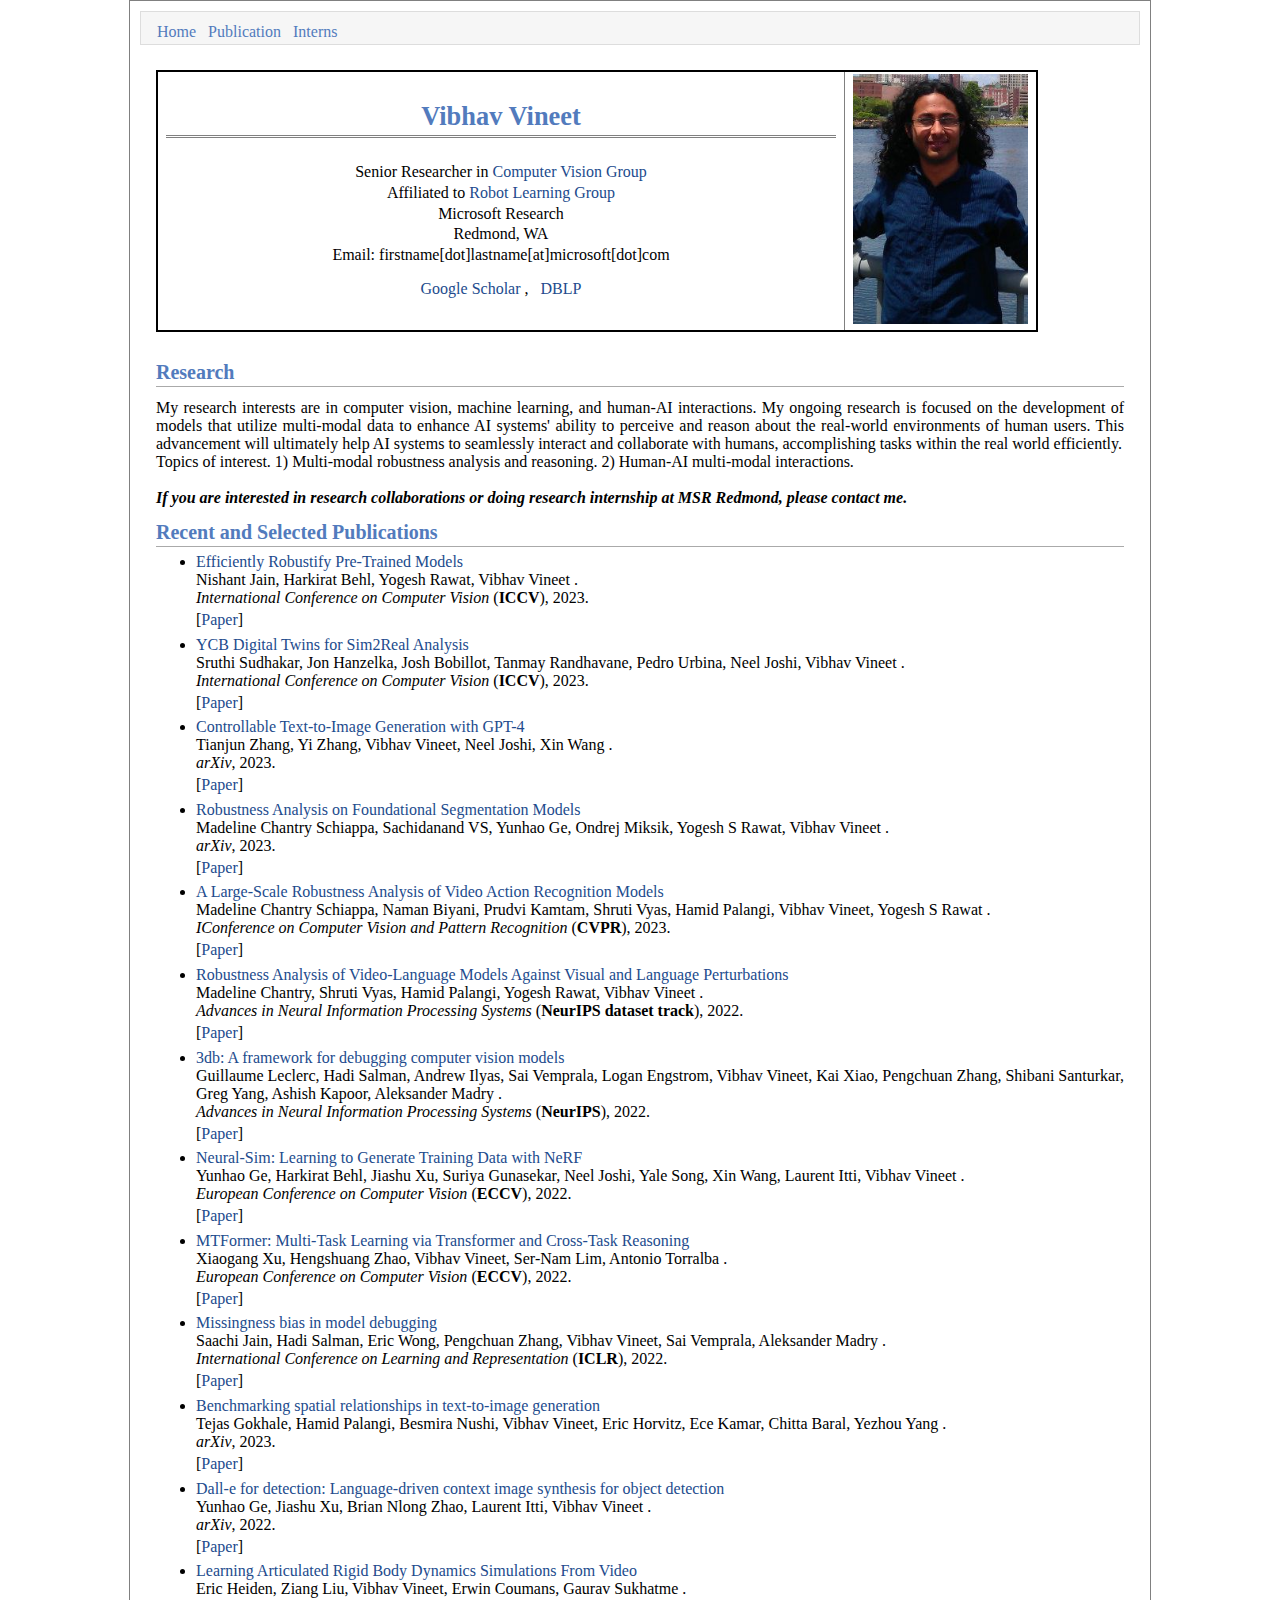
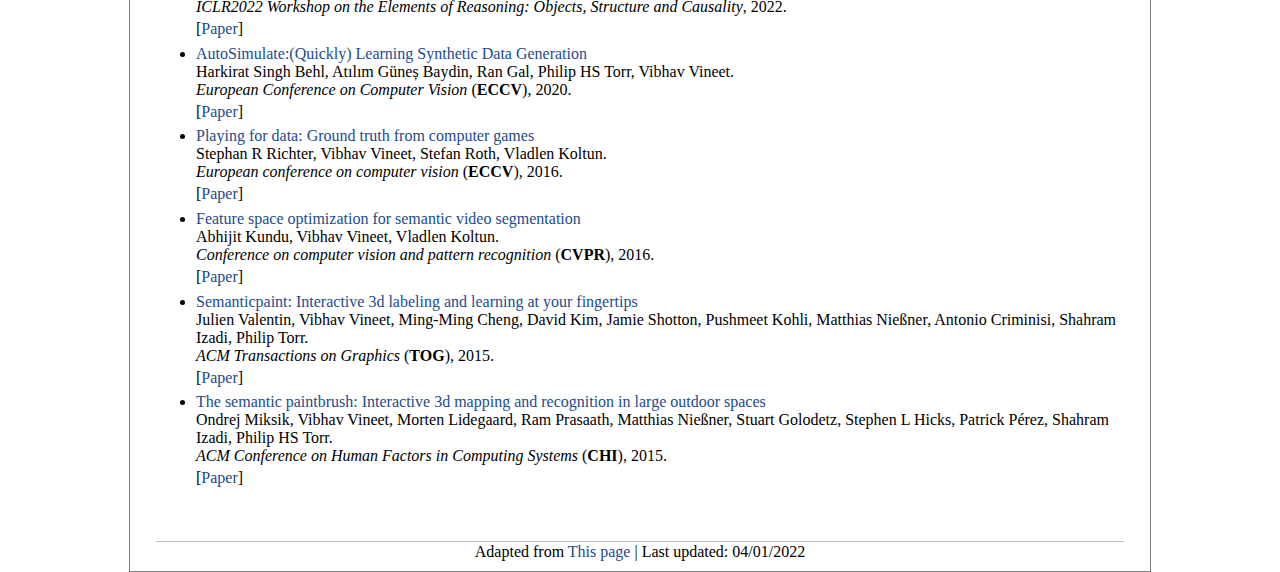
==== index.html @ 52a44082 "Update index.html" ====
<!DOCTYPE html PUBLIC "-//W3C//DTD XHTML 1.1//EN" "http://www.w3.org/TR/xhtml11/DTD/xhtml11.dtd">
<html xmlns="http://www.w3.org/1999/xhtml" xml:lang="en">

<head>
<link rel="shortcut icon" href="myIcon.ico">
<meta http-equiv="Content-Type" content="text/html;charset=utf-8" />

<meta name="keywords" content="Vibhav Vineet"> 
<meta name="google-site-verification" content="yy_3iiS_X6pJdegdwitJMrH0LRLHXwpjrV9RKLXxKjg" />
<link rel="stylesheet" href="jemdoc.css" type="text/css">
<title>Vibhav Vineet</title>


<script>
  (function(i,s,o,g,r,a,m){i['GoogleAnalyticsObject']=r;i[r]=i[r]||function(){
  (i[r].q=i[r].q||[]).push(arguments)},i[r].l=1*new Date();a=s.createElement(o),
  m=s.getElementsByTagName(o)[0];a.async=1;a.src=g;m.parentNode.insertBefore(a,m)
  })(window,document,'script','https://www.google-analytics.com/analytics.js','ga');
  ga('create', 'UA-87320911-1', 'auto');
  ga('send', 'pageview');
</script>
</head>

<body>

<nav class="navbar navbar-dark navbar-expand-lg fixed-top">
    <div id="layout-menu">
        <a href="#index">Home</a>
        <a href="publication.html">Publication</a>
        <a href="interns.html">Interns</a>
    </div>
</nav>

<div id="layout-content" style="margin-top:25px">
<table>
    <tbody>
        <tr>
            <td width="670">
                <div id="toptitle">
                <h1>Vibhav Vineet</h1>
        </div>
        <p>
          Senior Researcher in <a href="https://www.microsoft.com/en-us/research/group/vision/"> Computer Vision Group </a> </br> 
          Affiliated to <a href="https://www.microsoft.com/en-us/research/group/robot-learning-group/"> Robot Learning Group </a> </br>
          Microsoft Research</br>
          Redmond, WA</br>
          Email: firstname[dot]lastname[at]microsoft[dot]com</br>
        
        </p>
        <p>
          <a href="http://scholar.google.com/citations?user=E_UlAVQAAAAJ&hl=en">Google Scholar </a> , &nbsp
          <a href="http://dblp.uni-trier.de/pers/hd/v/Vineet:Vibhav"> DBLP </a>
        </p>
      </td>
      <td><img src="images/vibhav.png" border="0" height="250"></br></td>
    <tr>
  </tbody>
</table>

<h2>Research</h2>
<p>
  <div style="text-align:justify">My research interests are in computer vision, machine learning, and human-AI interactions. My ongoing research is focused on the development of models that utilize multi-modal data to enhance AI systems' ability to perceive and reason about the real-world environments of human users. This advancement will ultimately help AI systems to seamlessly interact and collaborate with humans, accomplishing tasks within the real world efficiently. <br>
	  Topics of interest. 1) Multi-modal robustness analysis and reasoning. 2) Human-AI multi-modal interactions.

<br> <br>

<em> <strong>If you are interested in research collaborations or doing research internship at MSR Redmond, please contact me. </strong> </em>

  </div>
</p>



<div id="Recent and Selected Publications">
<h2>Recent and Selected Publications </h2>


<ul>

  <li>
    <a href="">Efficiently Robustify Pre-Trained Models</a><br>
    Nishant Jain, Harkirat Behl, Yogesh Rawat, Vibhav Vineet  </b>.<br>
    <em>International Conference on Computer Vision</em> (<b>ICCV</b>), 2023.</br>
    <p style="margin-top:3px">
      [<a href="">Paper</a>]
    </p>
  </li>


  <li>
    <a href="">YCB Digital Twins for Sim2Real Analysis</a><br>
    Sruthi Sudhakar, Jon Hanzelka, Josh Bobillot, Tanmay Randhavane, Pedro Urbina, Neel Joshi, Vibhav Vineet  </b>.<br>
    <em>International Conference on Computer Vision</em> (<b>ICCV</b>), 2023.</br>
    <p style="margin-top:3px">
      [<a href="">Paper</a>]
    </p>
  </li>

  <li>
    <a href="">Controllable Text-to-Image Generation with GPT-4</a><br>
    Tianjun Zhang, Yi Zhang, Vibhav Vineet, Neel Joshi, Xin Wang </b>.<br>
    <em>arXiv</em>, 2023.</br>
    <p style="margin-top:3px">
      [<a href="">Paper</a>]
    </p>
  </li>

  <li>
    <a href="">Robustness Analysis on Foundational Segmentation Models</a><br>
    Madeline Chantry Schiappa, Sachidanand VS, Yunhao Ge, Ondrej Miksik, Yogesh S Rawat, Vibhav Vineet </b>.<br>
    <em>arXiv</em>, 2023.</br>
    <p style="margin-top:3px">
      [<a href="">Paper</a>]
    </p>
  </li>

  <li>
    <a href="">A Large-Scale Robustness Analysis of Video Action Recognition Models</a><br>
    Madeline Chantry Schiappa,  Naman Biyani, Prudvi Kamtam, Shruti Vyas,  Hamid Palangi, Vibhav Vineet, Yogesh S Rawat </b>.<br>
    <em>IConference on Computer Vision and Pattern Recognition</em> (<b>CVPR</b>), 2023.</br>
    <p style="margin-top:3px">
      [<a href="">Paper</a>]
    </p>
  </li>

  <li>
    <a href="">Robustness Analysis of Video-Language Models Against Visual and Language Perturbations</a><br>
    Madeline Chantry, Shruti Vyas, Hamid Palangi, Yogesh Rawat, Vibhav Vineet </b>.<br>
    <em>Advances in Neural Information Processing Systems</em> (<b>NeurIPS dataset track</b>), 2022.</br>
    <p style="margin-top:3px">
      [<a href="">Paper</a>]
    </p>
  </li>

  <li>
    <a href="">3db: A framework for debugging computer vision models</a><br>
    Guillaume Leclerc, Hadi Salman, Andrew Ilyas, Sai Vemprala, Logan Engstrom, Vibhav Vineet, Kai Xiao, Pengchuan Zhang, Shibani Santurkar, Greg Yang, Ashish Kapoor, Aleksander Madry </b>.<br>
    <em>Advances in Neural Information Processing Systems</em> (<b>NeurIPS</b>), 2022.</br>
    <p style="margin-top:3px">
      [<a href="">Paper</a>]
    </p>
  </li>


  <li>
    <a href="">Neural-Sim: Learning to Generate Training Data with NeRF</a><br>
    Yunhao Ge, Harkirat Behl, Jiashu Xu, Suriya Gunasekar, Neel Joshi, Yale Song, Xin Wang, Laurent Itti, Vibhav Vineet  </b>.<br>
    <em>European Conference on Computer Vision</em> (<b>ECCV</b>), 2022.</br>
    <p style="margin-top:3px">
      [<a href="">Paper</a>]
    </p>
  </li>     

  
  <li>
    <a href="">MTFormer: Multi-Task Learning via Transformer and Cross-Task Reasoning</a><br>
    Xiaogang Xu, Hengshuang Zhao, Vibhav Vineet, Ser-Nam Lim, Antonio Torralba </b>.<br>
    <em>European Conference on Computer Vision</em> (<b>ECCV</b>), 2022.</br>
    <p style="margin-top:3px">
      [<a href="">Paper</a>]
    </p>
  </li>     

  <li>
    <a href="">Missingness bias in model debugging</a><br>
    Saachi Jain, Hadi Salman, Eric Wong, Pengchuan Zhang, Vibhav Vineet, Sai Vemprala, Aleksander Madry </b>.<br>
    <em>International Conference on Learning and Representation</em> (<b>ICLR</b>), 2022.</br>
    <p style="margin-top:3px">
      [<a href="">Paper</a>]
    </p>
  </li>


  <li>
    <a href="">Benchmarking spatial relationships in text-to-image generation</a><br>
    Tejas Gokhale, Hamid Palangi, Besmira Nushi, Vibhav Vineet, Eric Horvitz, Ece Kamar, Chitta Baral, Yezhou Yang </b>.<br>
    <em>arXiv</em>, 2023.</br>
    <p style="margin-top:3px">
      [<a href="">Paper</a>]
    </p>
  </li>

  <li>
    <a href="">Dall-e for detection: Language-driven context image synthesis for object detection</a><br>
    Yunhao Ge, Jiashu Xu, Brian Nlong Zhao, Laurent Itti, Vibhav Vineet </b>.<br>
    <em>arXiv</em>, 2022.</br>
    <p style="margin-top:3px">
      [<a href="">Paper</a>]
    </p>
  </li>

  <li>
    <a href="">Learning Articulated Rigid Body Dynamics Simulations From Video</a><br>
    Eric Heiden, Ziang Liu, Vibhav Vineet, Erwin Coumans, Gaurav Sukhatme </b>.<br>
    <em>ICLR2022 Workshop on the Elements of Reasoning: Objects, Structure and Causality</em>, 2022.</br>
    <p style="margin-top:3px">
      [<a href="">Paper</a>]
    </p>
  </li>

  <li>
    <a href="">AutoSimulate:(Quickly) Learning Synthetic Data Generation</a><br>
    Harkirat Singh Behl, Atılım Güneș Baydin, Ran Gal, Philip HS Torr, Vibhav Vineet</b>.<br>
    <em>    European Conference on Computer Vision  </em> (<b>ECCV</b>), 2020.</br>
    <p style="margin-top:3px">
      [<a href="https://www.microsoft.com/en-us/research/uploads/prod/2020/08/autosimulate_eccv20.pdf">Paper</a>]
    </p>
  </li>

  <li>
    <a href="">Playing for data: Ground truth from computer games</a><br>
    Stephan R Richter, Vibhav Vineet, Stefan Roth, Vladlen Koltun</b>.<br>
    <em> European conference on computer vision </em> (<b>ECCV</b>), 2016.</br>
    <p style="margin-top:3px">
      [<a href="https://link.springer.com/chapter/10.1007/978-3-319-46475-6_7">Paper</a>]
    </p>
  </li>


  <li>
    <a href="">Feature space optimization for semantic video segmentation</a><br>
    Abhijit Kundu, Vibhav Vineet, Vladlen Koltun</b>.<br>
    <em> Conference on computer vision and pattern recognition </em> (<b>CVPR</b>), 2016.</br>
    <p style="margin-top:3px">
      [<a href="https://openaccess.thecvf.com/content_cvpr_2016/papers/Kundu_Feature_Space_Optimization_CVPR_2016_paper.pdf">Paper</a>]
    </p>
  </li>


  <li>
    <a href="">Semanticpaint: Interactive 3d labeling and learning at your fingertips</a><br>
    Julien Valentin, Vibhav Vineet, Ming-Ming Cheng, David Kim, Jamie Shotton, Pushmeet Kohli, Matthias Nießner, Antonio Criminisi, Shahram Izadi, Philip Torr</b>.<br>
    <em> ACM Transactions on Graphics </em> (<b>TOG</b>), 2015.</br>
    <p style="margin-top:3px">
      [<a href="https://www.microsoft.com/en-us/research/wp-content/uploads/2016/02/valentin2015semanticpaint.pdf">Paper</a>]
    </p>
  </li>


  <li>
    <a href="">The semantic paintbrush: Interactive 3d mapping and recognition in large outdoor spaces</a><br>
    Ondrej Miksik, Vibhav Vineet, Morten Lidegaard, Ram Prasaath, Matthias Nießner, Stuart Golodetz, Stephen L Hicks, Patrick Pérez, Shahram Izadi, Philip HS Torr</b>.<br>
    <em> ACM Conference on Human Factors in Computing Systems </em> (<b>CHI</b>), 2015.</br>
    <p style="margin-top:3px">
      [<a href="http://citeseerx.ist.psu.edu/viewdoc/download?doi=10.1.1.735.3569&rep=rep1&type=pdf">Paper</a>]
    </p>
  </li>




</ul>



</ul>
</div>


<div id="footer">
  <div id="footer-text"></div>
</div>

	<center>Adapted from  <a href="https://hszhao.github.io/"> This page </a> | Last updated: 04/01/2022</center>

</div>

<script>
  (function(i,s,o,g,r,a,m){i['GoogleAnalyticsObject']=r;i[r]=i[r]||function(){
  (i[r].q=i[r].q||[]).push(arguments)},i[r].l=1*new Date();a=s.createElement(o),
  m=s.getElementsByTagName(o)[0];a.async=1;a.src=g;m.parentNode.insertBefore(a,m)
  })(window,document,'script','http://www.google-analytics.com/analytics.js','ga');

  ga('create', 'UA-88615920-1', 'auto');
  ga('send', 'pageview');

</script>

</div>
</body>
</html>
---- jemdoc.css ----
/* Default css file for jemdoc. */

table#tlayout {
    border: none;
    border-collapse: separate;
    background: white;
    height:none;
}

body {
	background: white;
	font-family: Georgia, serif;
	padding-bottom: 18px;
	margin: auto;
	width:1000px;
	height:none;
	border:1px solid gray;
	padding:10px;
}

#layout-menu {
	background: #f6f6f6;
	border: 1px solid #dddddd;
	padding-top: 0.5em;
	padding-left: 8px;
	padding-right: 8px;
	font-size: 1.0em;
	width: auto;
	white-space: nowrap;
    text-align: left;
    vertical-align: top;
}

#layout-menu td {
	background: #f4f4f4;
    vertical-align: top;
}

#layout-content {
	padding-top: 0.0em;
	padding-left: 1.0em;
	padding-right: 1.0em;
    border: none;
    background: white;
    text-align: left;
    vertical-align: top;
}

#layout-menu a {
	line-height: 1.5em;
	margin-left: 0.5em;
}

tt {
    background: #ffffdd;
}

pre, tt {
	font-size: 90%;
	font-family: monaco, monospace;
}

a, a > tt {
	color: #224b8d;
	text-decoration: none;
}

a:hover {
	border-bottom: 1px gray dotted;
}

#layout-menu a.current:link, #layout-menu a.current:visited {
	color: #022b6d;
	border-bottom: 1px gray solid;
}
#layout-menu a:link, #layout-menu a:visited, #layout-menu a:hover {
	color: #527bbd;
	text-decoration: none;
}
#layout-menu a:hover {
	text-decoration: none;
}

div.menu-category {
	border-bottom: 1px solid gray;
	margin-top: 0.8em;
	padding-top: 0.2em;
	padding-bottom: 0.1em;
	font-weight: bold;
}

div.menu-item {
	padding-left: 16px;
	text-indent: -16px;
}

div#toptitle {
	padding-bottom: 0.2em;
	margin-bottom: 1.5em;
	border-bottom: 3px double gray;
}

/* Reduce space if we begin the page with a title. */
div#toptitle + h2, div#toptitle + h3 {
	margin-top: -0.7em;
}

div#subtitle {
	margin-top: 0.0em;
	margin-bottom: 0.0em;
	padding-top: 0em;
	padding-bottom: 0.1em;
}

em {
	font-style: italic;
}

strong {
	font-weight: bold;
}


h1, h2, h3 {
	color: #527bbd;
	margin-top: 0.7em;
	margin-bottom: 0.3em;
	padding-bottom: 0.2em;
	line-height: 1.0;
	padding-top: 0.5em;
	border-bottom: 1px solid #aaaaaa;
}

h1 {
	font-size: 165%;
}

h2 {
	padding-top: 0.8em;
	font-size: 125%;
}

h2 + h3 {
    padding-top: 0.2em;
}

h3 {
	font-size: 110%;
	border-bottom: none;
}

p {
	margin-top: 0.0em;
	margin-bottom: 0.8em;
	padding: 0;
	line-height: 1.3;
}

pre {
	padding: 0;
	margin: 0;
}

div#footer {
	font-size: small;
	border-top: 1px solid #c0c0c0;
	padding-top: 0.1em;
	margin-top: 4.0em;
	color: #c0c0c0;
}

div#footer a {
	color: #80a0b0;
}

div#footer-text {
	float: left;
	padding-bottom: 8px;
}

ul, ol, dl {
	margin-top: 0.2em;
	padding-top: 0;
	margin-bottom: 0.8em;
}

dt {
	margin-top: 0.5em;
	margin-bottom: 0;
}

dl {
	margin-left: 20px;
}

dd {
	color: #222222;
}

dd > *:first-child {
	margin-top: 0;
}

ul {
	list-style-position: outside;
	list-style-type: disc;
	list-style-color: blue;
}

p + ul, p + ol {
	margin-top: -0.5em;
}

li ul, li ol {
	margin-top: -0.3em;
}

ol {
	list-style-position: outside;
	list-style-type: decimal;
}

li p, dd p {
	margin-bottom: 0.3em;
}

ol ol {
	list-style-type: lower-alpha;
}

ol ol ol {
	list-style-type: lower-roman;
}

p + div.codeblock {
	margin-top: -0.6em;
}

div.codeblock, div.infoblock {
	margin-right: 0%;
	margin-top: 1.2em;
	margin-bottom: 1.3em;
}

div.blocktitle {
	font-weight: bold;
	color: #cd7b62;
	margin-top: 1.2em;
	margin-bottom: 0.1em;
}

div.blockcontent {
	border: 1px solid silver;
	padding: 0.3em 0.5em;
}

div.infoblock > div.blockcontent {
	background: #ffffee;
}

div.blockcontent p + ul, div.blockcontent p + ol {
	margin-top: 0.4em;
}

div.infoblock p {
	margin-bottom: 0em;
}

div.infoblock li p, div.infoblock dd p {
	margin-bottom: 0.5em;
}

div.infoblock p + p {
	margin-top: 0.8em;
}

div.codeblock > div.blockcontent {
	background: #f6f6f6;
}

span.pycommand {
	color: #000070;
}

span.statement {
	color: #008800;
}
span.builtin {
	color: #000088;
}
span.special {
	color: #990000;
}
span.operator {
	color: #880000;
}
span.error {
	color: #aa0000;
}
span.comment, span.comment > *, span.string, span.string > * {
	color: #606060;
}

@media print {
	#layout-menu { display: none; }
}

#fwtitle {
	margin: 2px;
}

#fwtitle #toptitle {
	padding-left: 0.5em;
	margin-bottom: 0.5em;
}

#layout-content h1:first-child, #layout-content h2:first-child, #layout-content h3:first-child {
	margin-top: -0.7em;
}

div#toptitle h1, #layout-content div#toptitle h1 {
	margin-bottom: 0.0em;
	padding-bottom: 0.1em;
	padding-top: 0;
	margin-top: 0.5em;
	border-bottom: none;
}

img.eq {
	padding: 0;
	padding-left: 0.1em;
	padding-right: 0.1em;
	margin: 0;
}

img.eqwl {
	padding-left: 2em;
	padding-top: 0.6em;
	padding-bottom: 0.2em;
	margin: 0;
}

table {
    border: 2px solid black;
    border-collapse: collapse;
}

td {
    padding: 2px;
    padding-left: 0.5em;
    padding-right: 0.5em;
    text-align: center;
    border: 1px solid gray;
}

table + table {
    margin-top: 1em;
}

tr.heading {
    font-weight: bold;
    border-bottom: 2px solid black;
}

img {
    border: none;
}

table.imgtable, table.imgtable td {
    border: none;
    text-align: left;
}
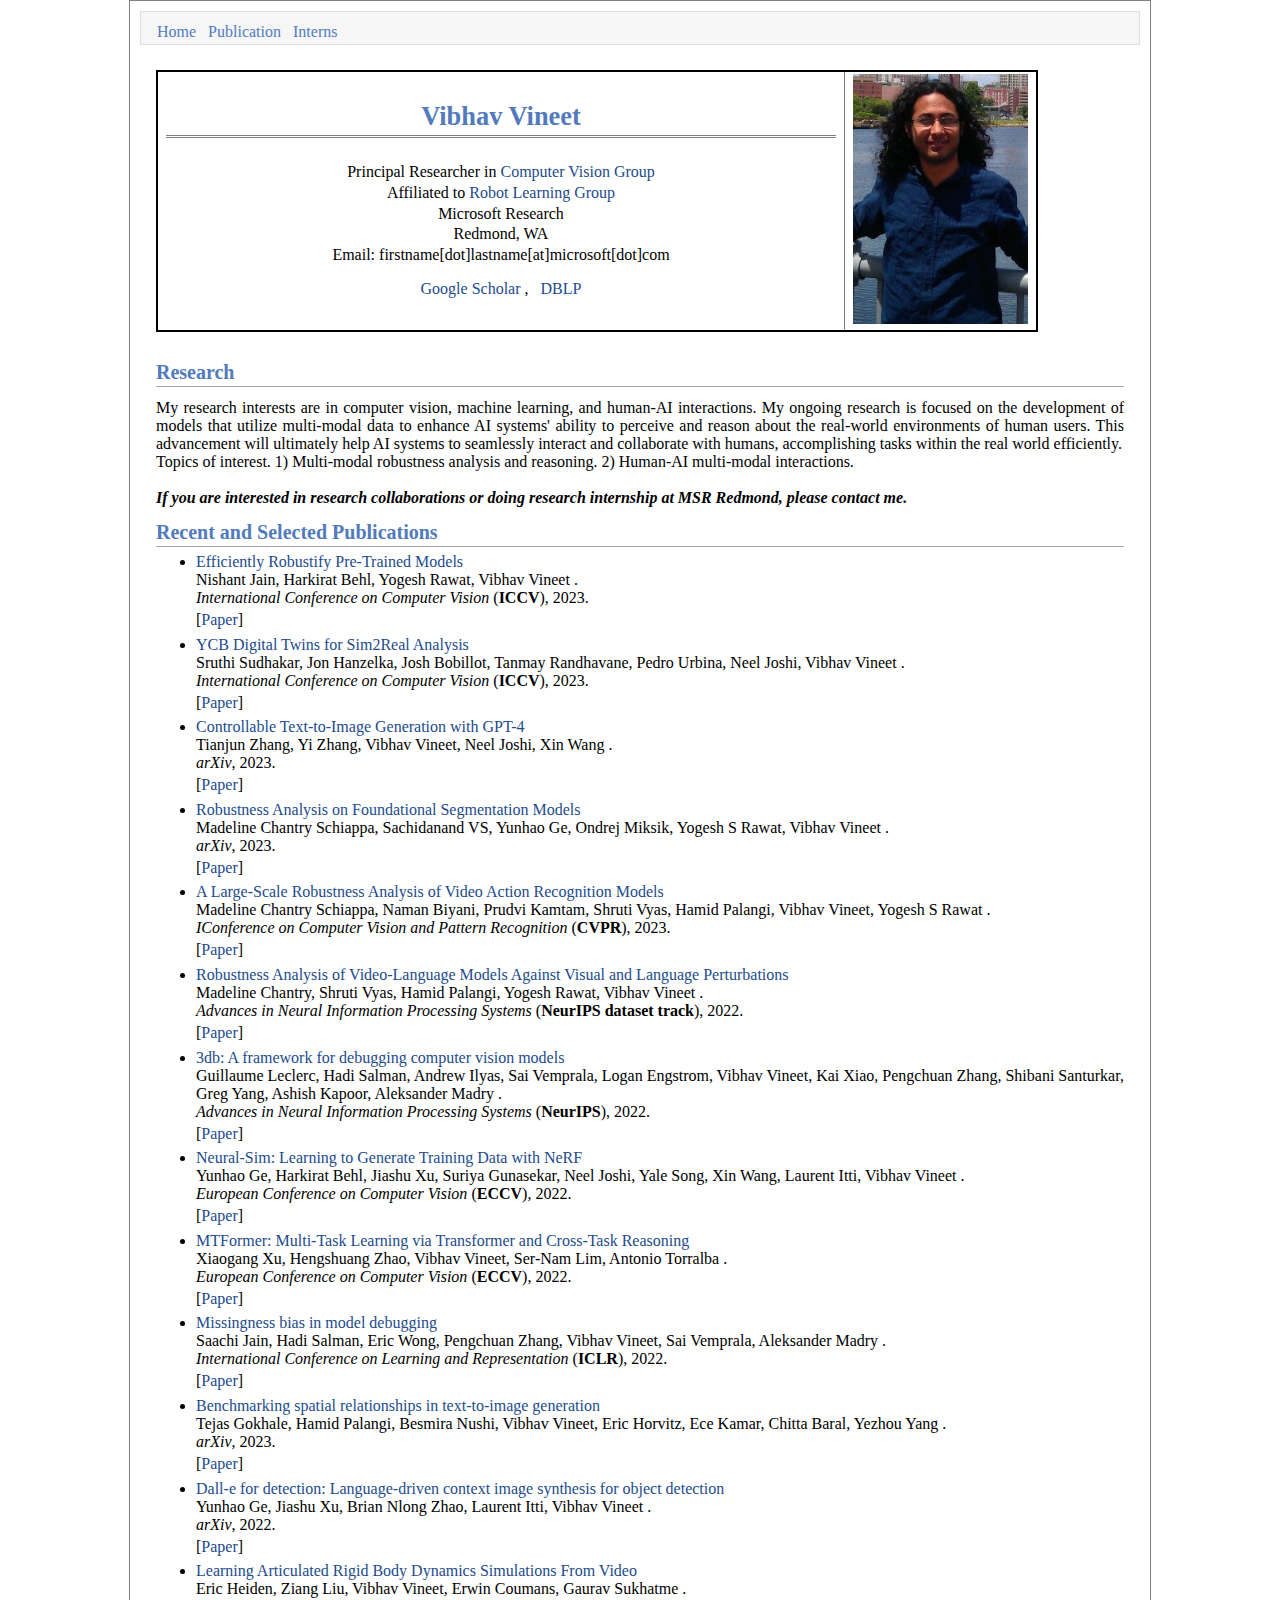
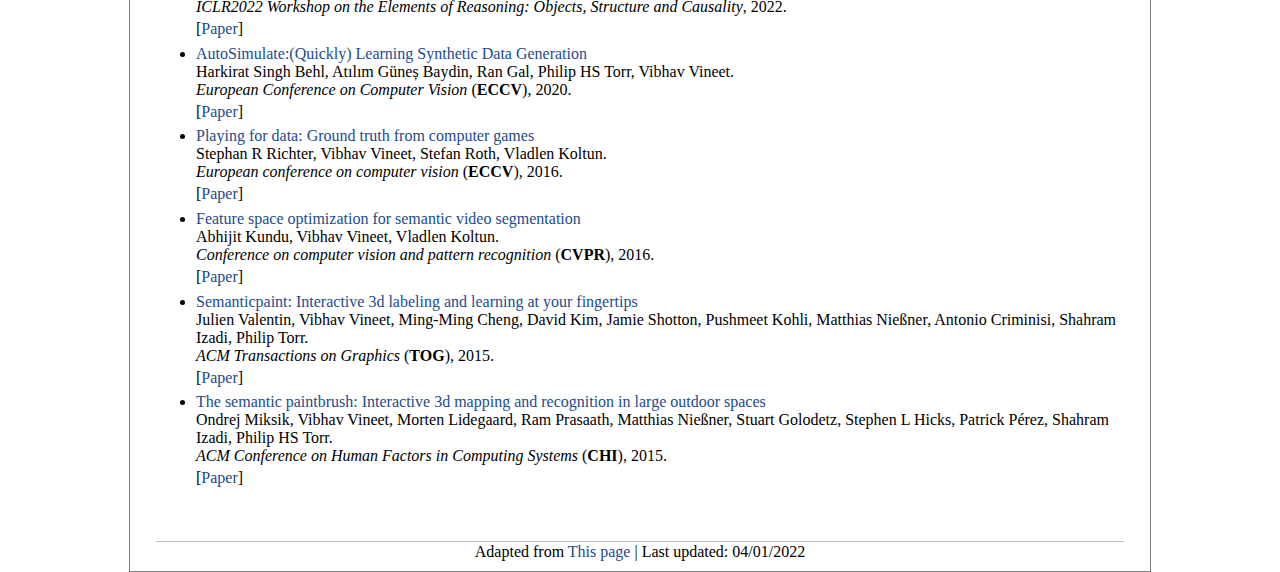
==== commit 669d63fb: "Update index.html" ====
--- a/index.html
+++ b/index.html
@@ -41,7 +41,7 @@
                 <h1>Vibhav Vineet</h1>
         </div>
         <p>
-          Senior Researcher in <a href="https://www.microsoft.com/en-us/research/group/vision/"> Computer Vision Group </a> </br> 
+          Principal Researcher in <a href="https://www.microsoft.com/en-us/research/group/vision/"> Computer Vision Group </a> </br> 
           Affiliated to <a href="https://www.microsoft.com/en-us/research/group/robot-learning-group/"> Robot Learning Group </a> </br>
           Microsoft Research</br>
           Redmond, WA</br>
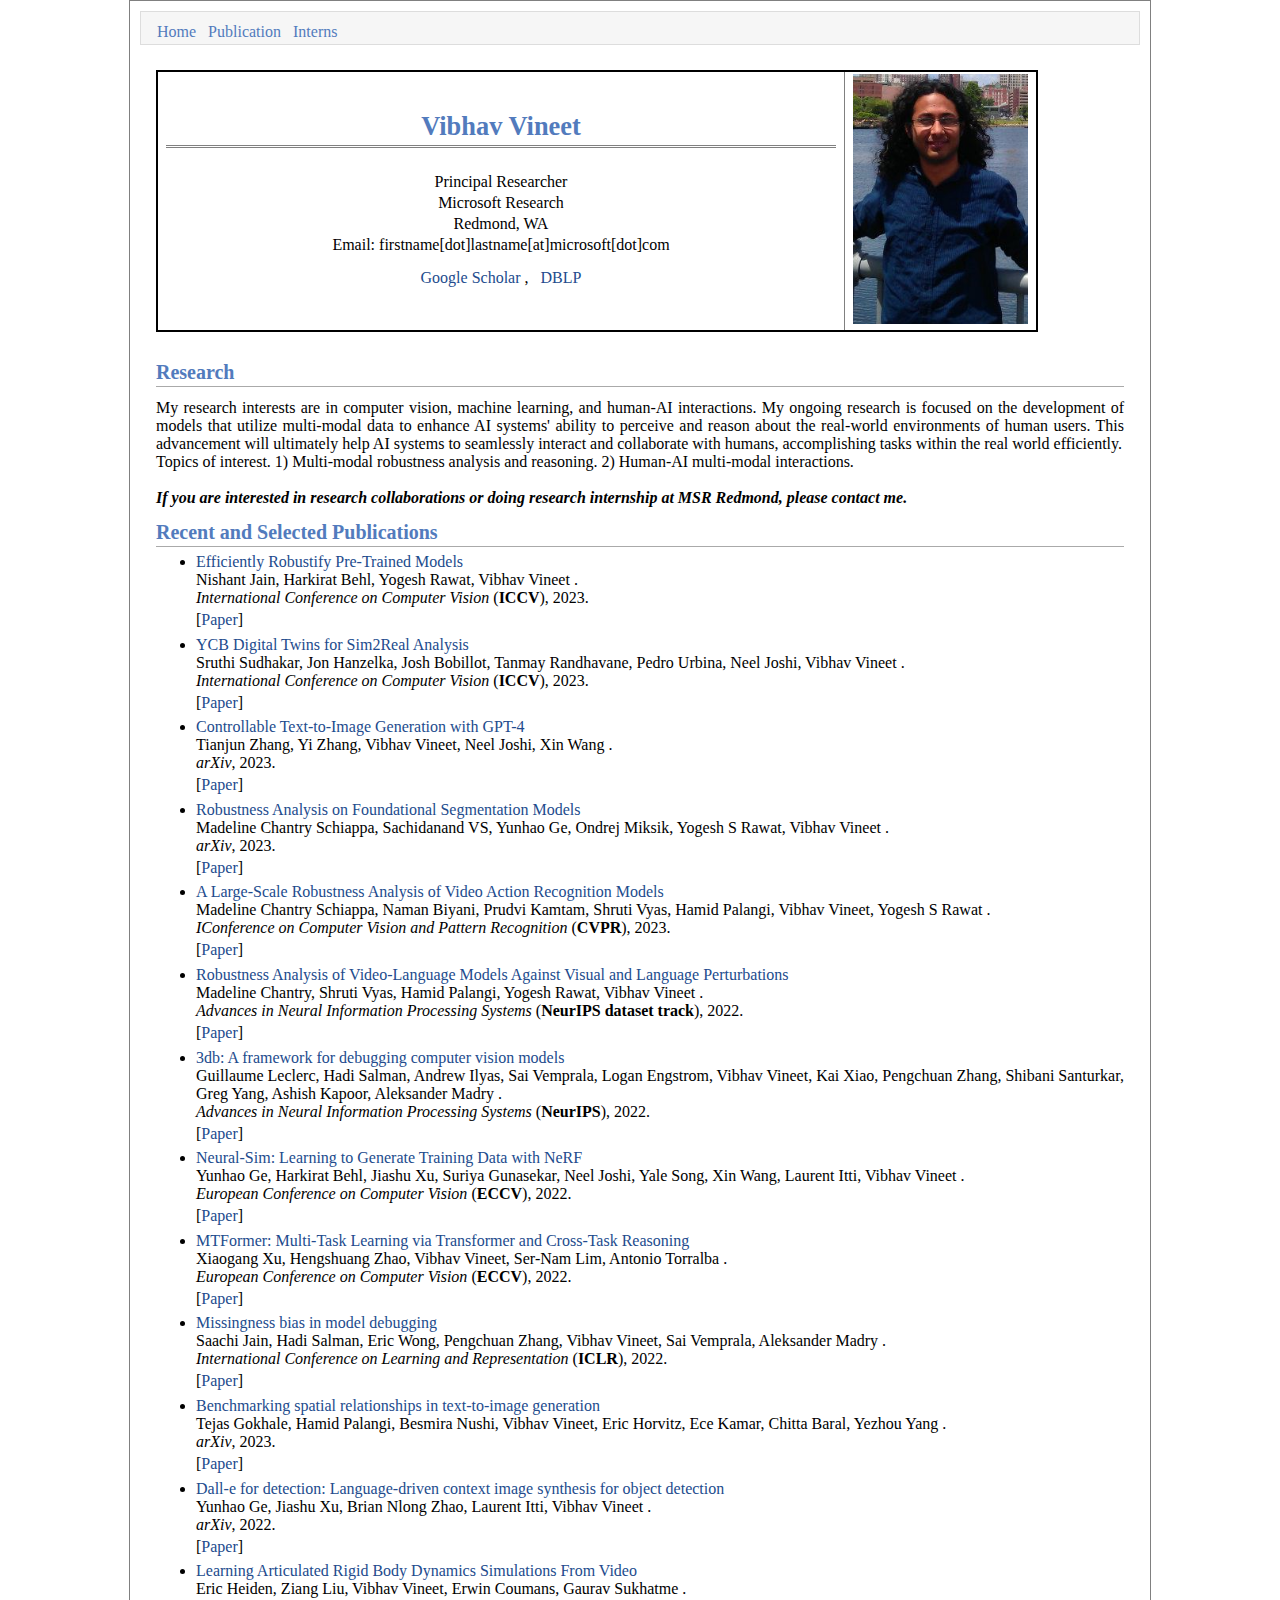
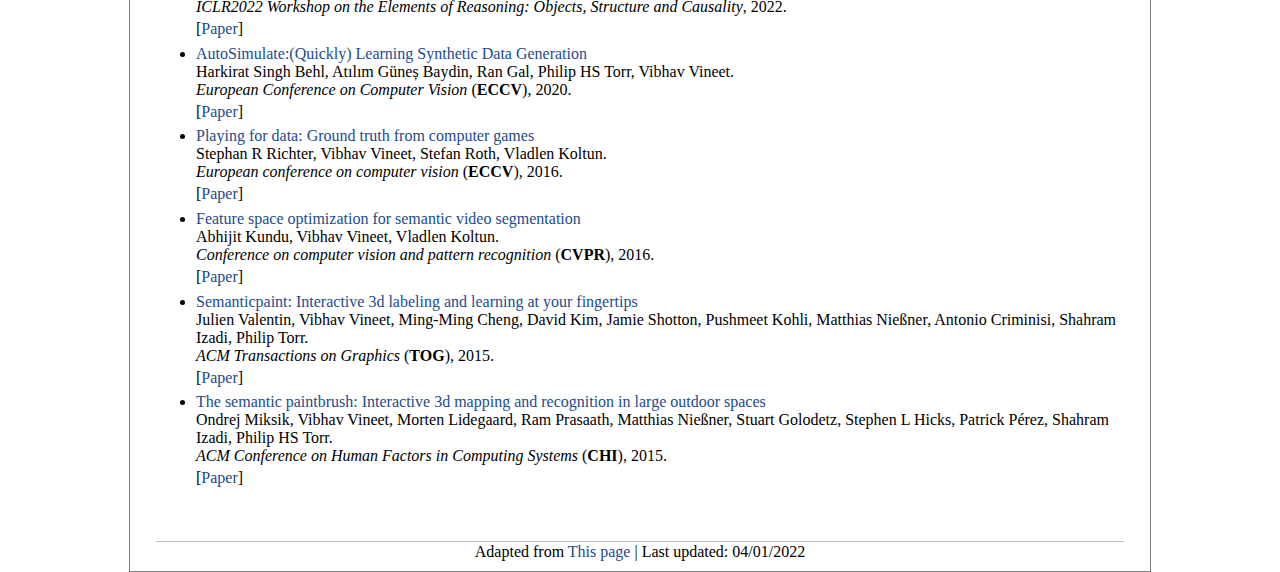
==== commit eab7cd93: "Update index.html" ====
--- a/index.html
+++ b/index.html
@@ -41,8 +41,8 @@
                 <h1>Vibhav Vineet</h1>
         </div>
         <p>
-          Principal Researcher in <a href="https://www.microsoft.com/en-us/research/group/vision/"> Computer Vision Group </a> </br> 
-          Affiliated to <a href="https://www.microsoft.com/en-us/research/group/robot-learning-group/"> Robot Learning Group </a> </br>
+          Principal Researcher <!-- in <a href="https://www.microsoft.com/en-us/research/group/vision/"> Computer Vision Group </a> --> </br> 
+          <!-- Affiliated to <a href="https://www.microsoft.com/en-us/research/group/robot-learning-group/"> Robot Learning Group </a> </br> -->
           Microsoft Research</br>
           Redmond, WA</br>
           Email: firstname[dot]lastname[at]microsoft[dot]com</br>
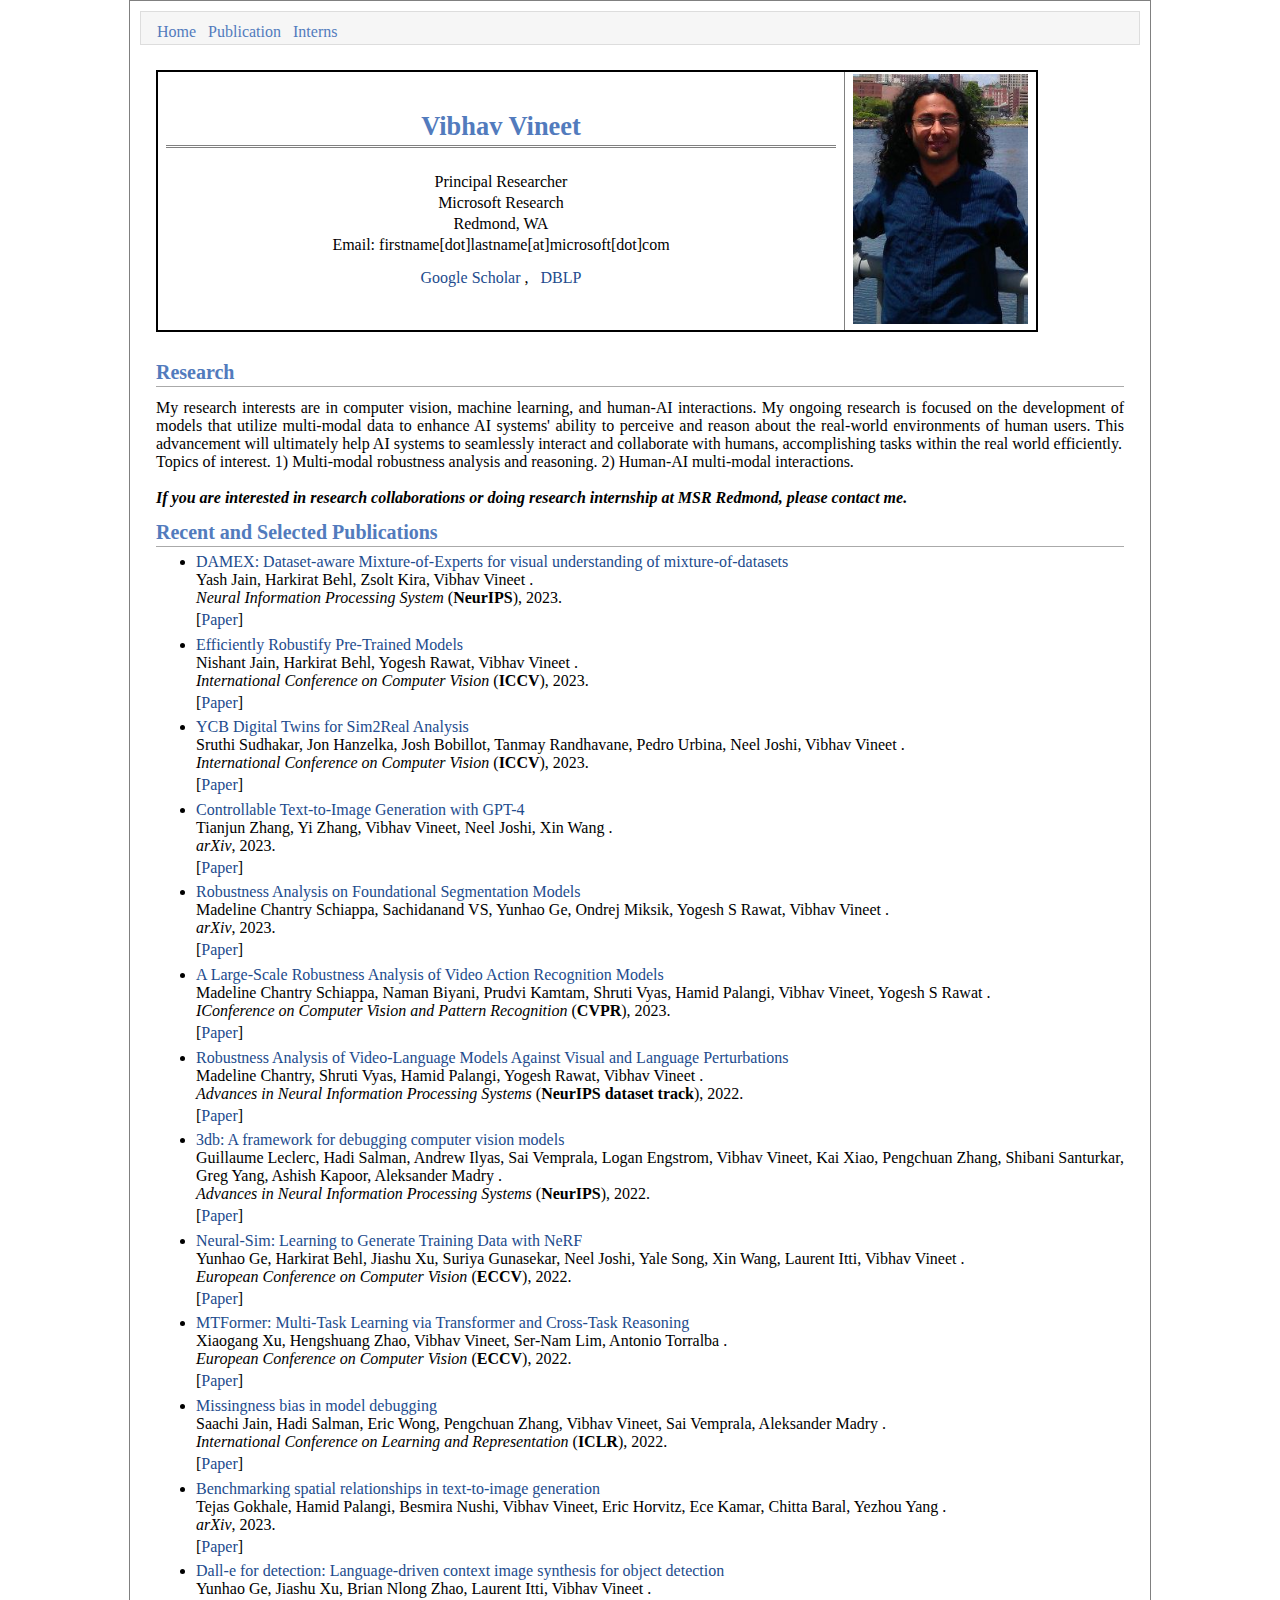
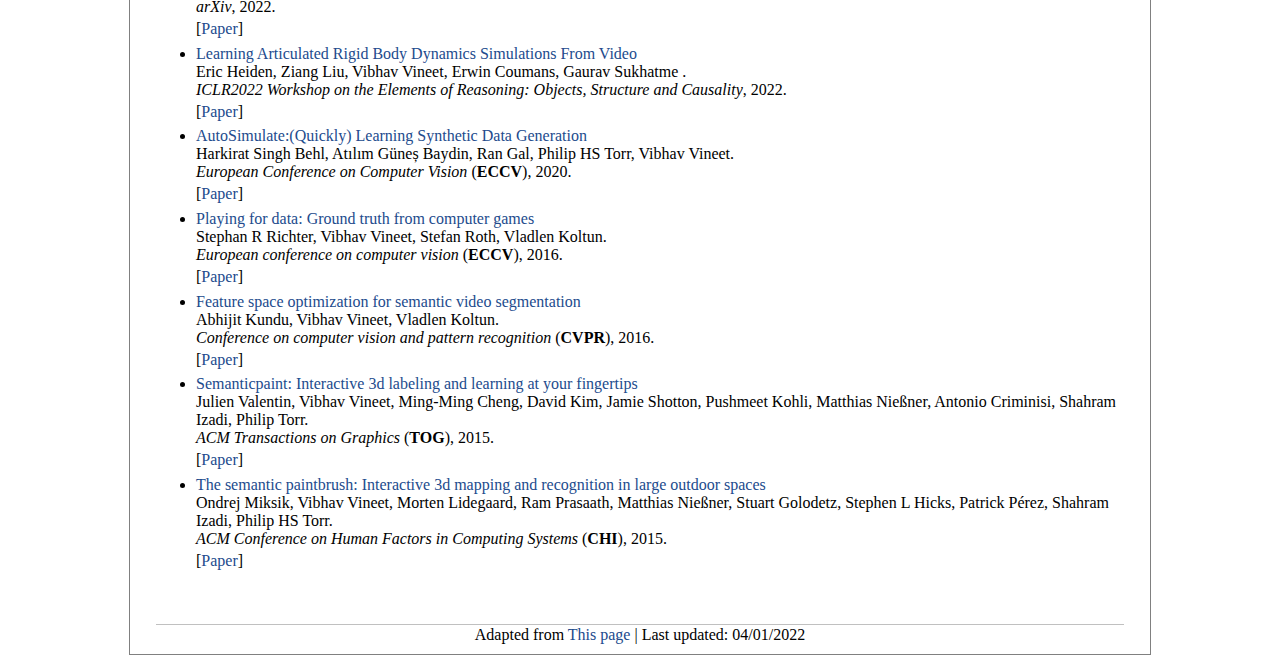
==== commit 9193619f: "Update index.html" ====
--- a/index.html
+++ b/index.html
@@ -79,6 +79,15 @@
 <ul>
 
   <li>
+    <a href="">DAMEX: Dataset-aware Mixture-of-Experts for visual understanding of mixture-of-datasets</a><br>
+    Yash Jain, Harkirat Behl, Zsolt Kira, Vibhav Vineet  </b>.<br>
+    <em>Neural Information Processing System</em> (<b>NeurIPS</b>), 2023.</br>
+    <p style="margin-top:3px">
+      [<a href="">Paper</a>]
+    </p>
+  </li>
+	
+  <li>
     <a href="">Efficiently Robustify Pre-Trained Models</a><br>
     Nishant Jain, Harkirat Behl, Yogesh Rawat, Vibhav Vineet  </b>.<br>
     <em>International Conference on Computer Vision</em> (<b>ICCV</b>), 2023.</br>
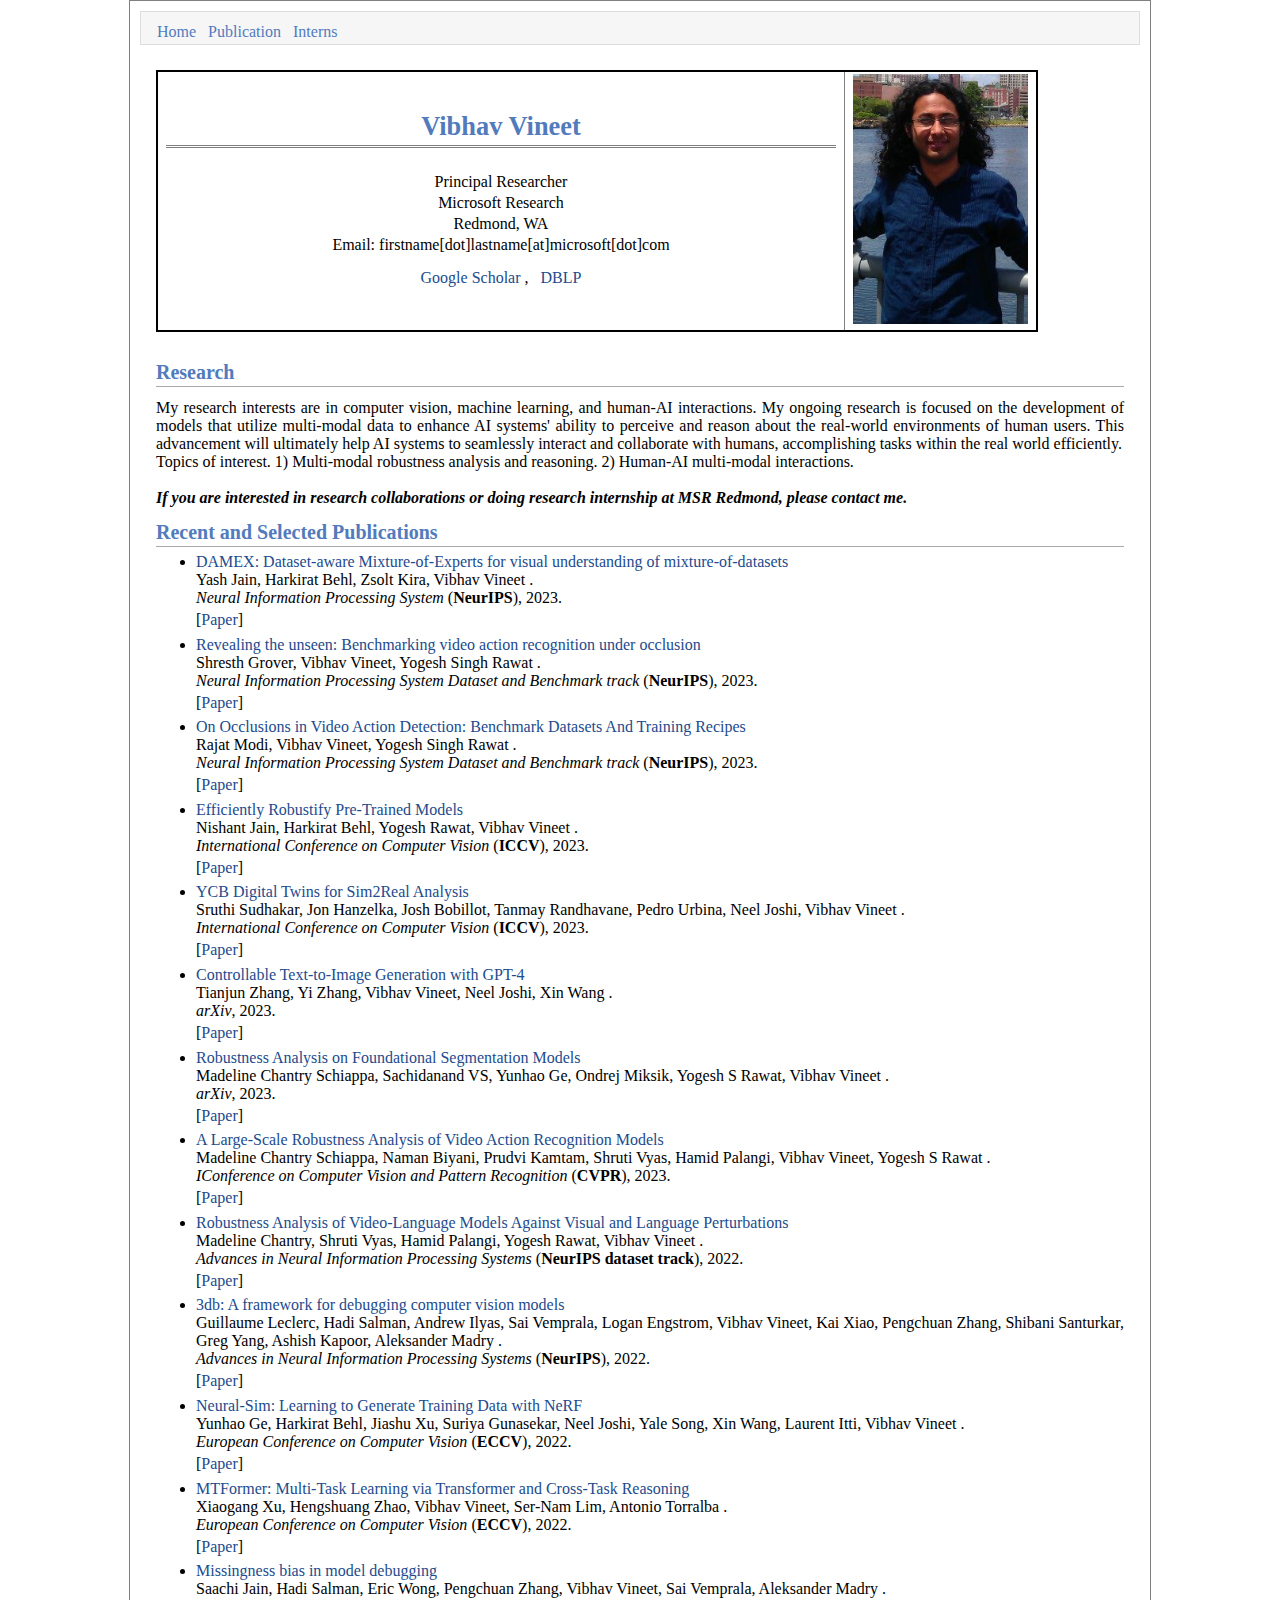
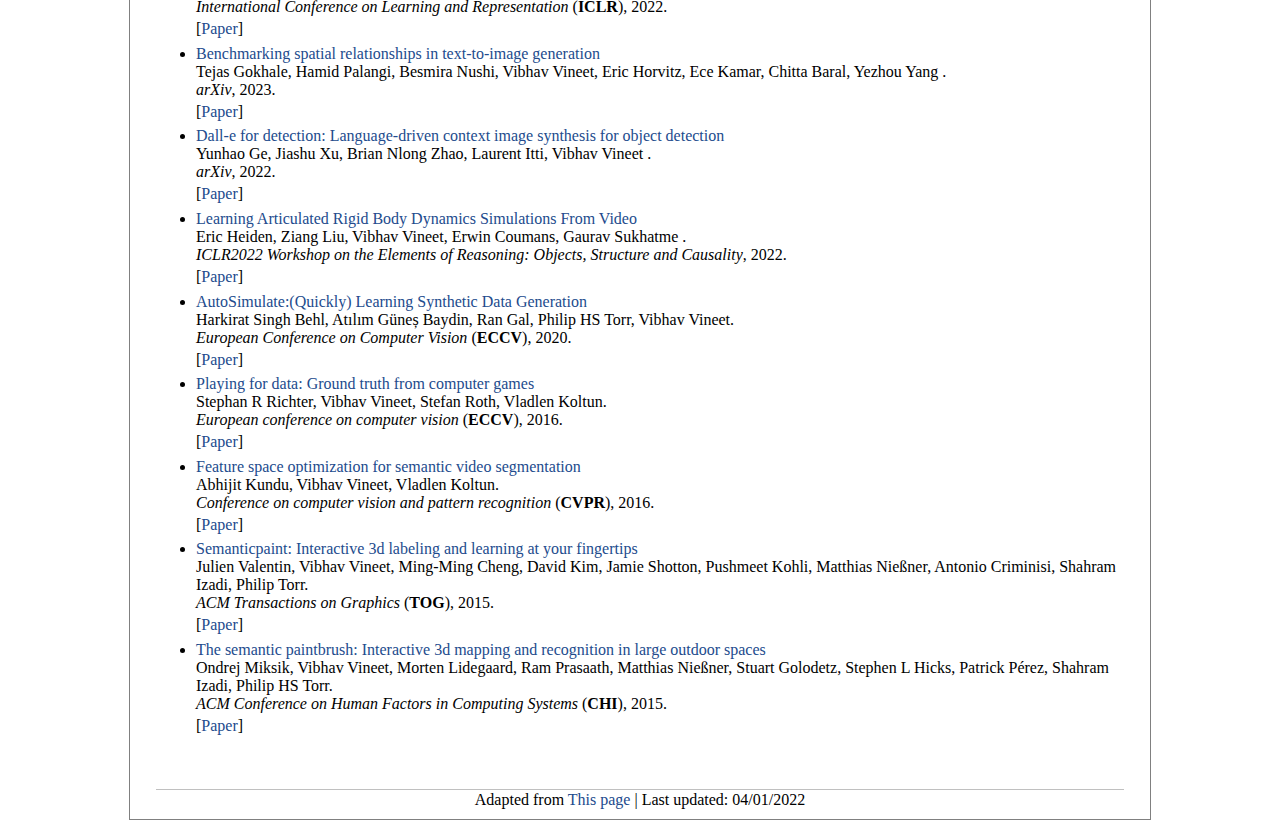
==== commit 200042c3: "Update index.html" ====
--- a/index.html
+++ b/index.html
@@ -86,7 +86,26 @@
       [<a href="">Paper</a>]
     </p>
   </li>
-	
+
+
+  <li>
+    <a href="">Revealing the unseen: Benchmarking video action recognition under occlusion</a><br>
+    Shresth Grover, Vibhav Vineet, Yogesh Singh Rawat  </b>.<br>
+    <em>Neural Information Processing System Dataset and Benchmark track</em> (<b>NeurIPS</b>), 2023.</br>
+    <p style="margin-top:3px">
+      [<a href="">Paper</a>]
+    </p>
+  </li>
+
+  <li>
+    <a href="">On Occlusions in Video Action Detection: Benchmark Datasets And Training Recipes</a><br>
+    Rajat Modi, Vibhav Vineet, Yogesh Singh Rawat  </b>.<br>
+    <em>Neural Information Processing System Dataset and Benchmark track</em> (<b>NeurIPS</b>), 2023.</br>
+    <p style="margin-top:3px">
+      [<a href="">Paper</a>]
+    </p>
+  </li>
+
   <li>
     <a href="">Efficiently Robustify Pre-Trained Models</a><br>
     Nishant Jain, Harkirat Behl, Yogesh Rawat, Vibhav Vineet  </b>.<br>
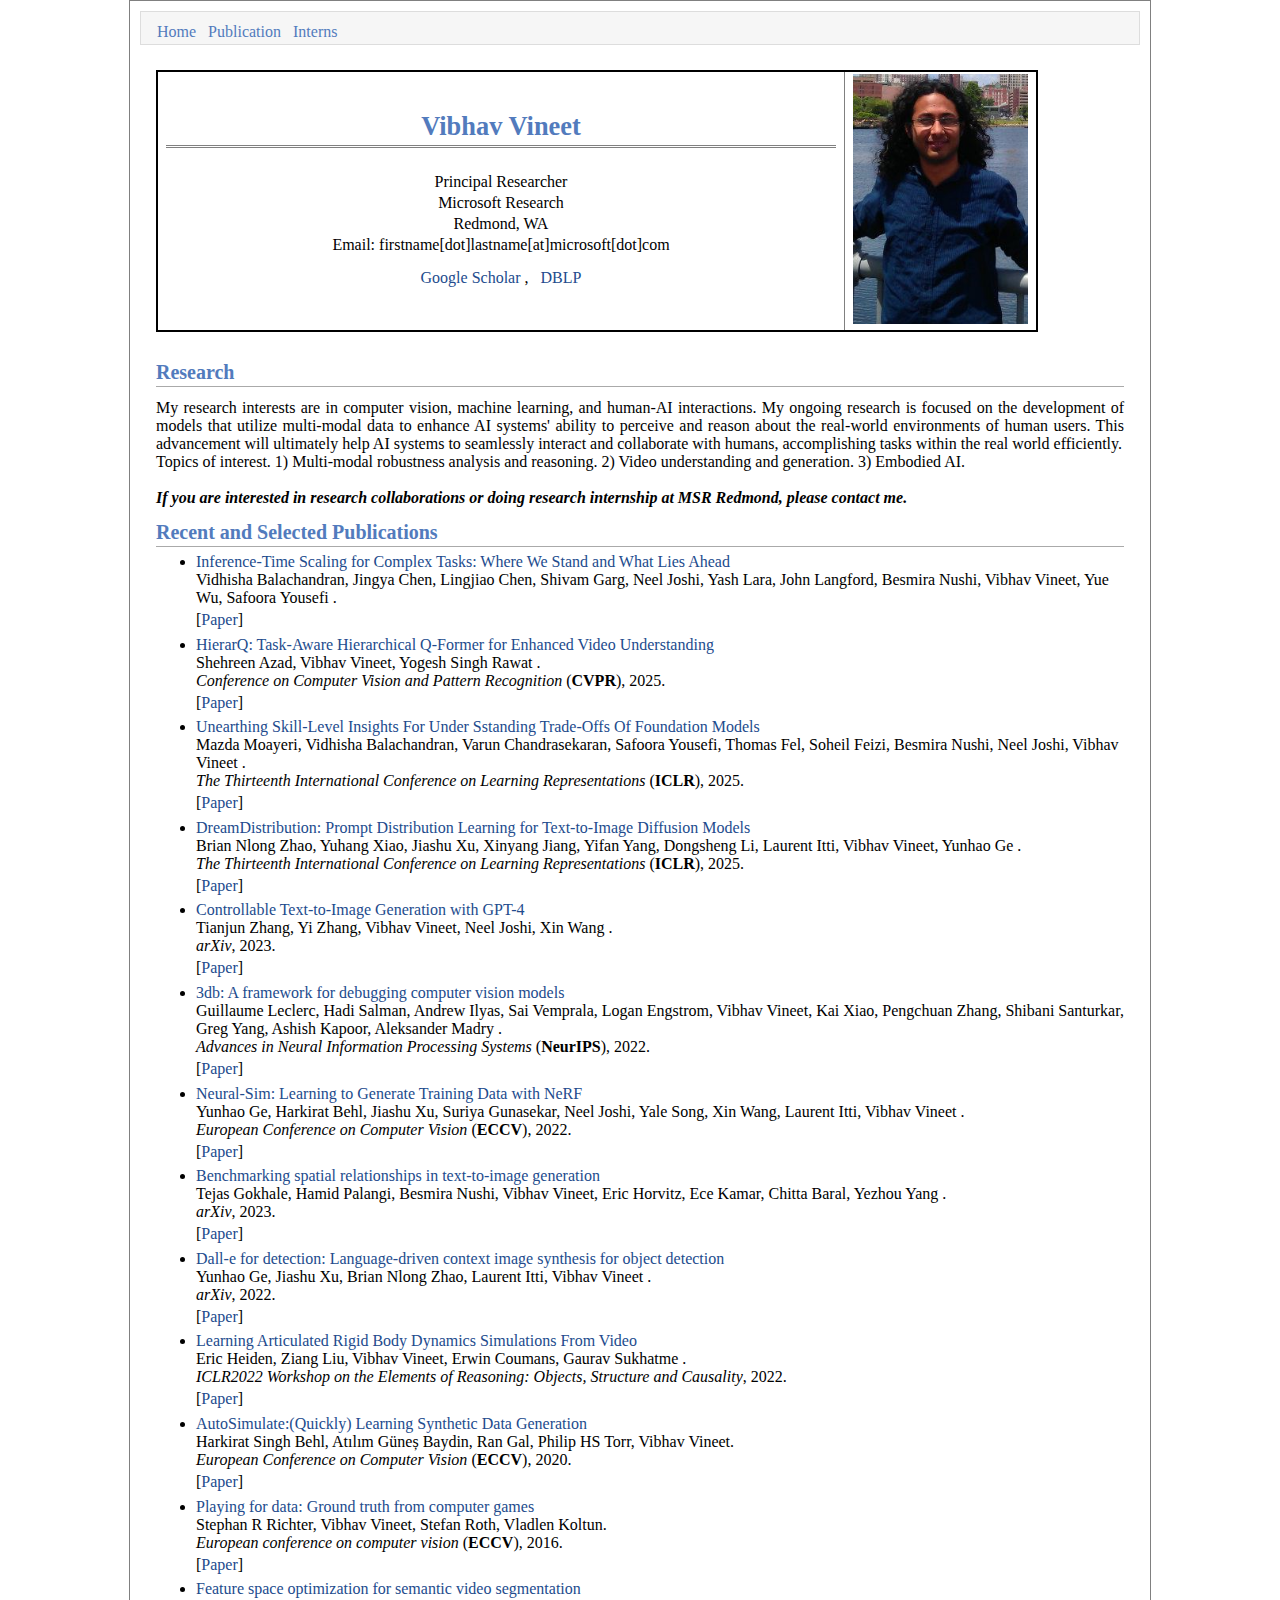
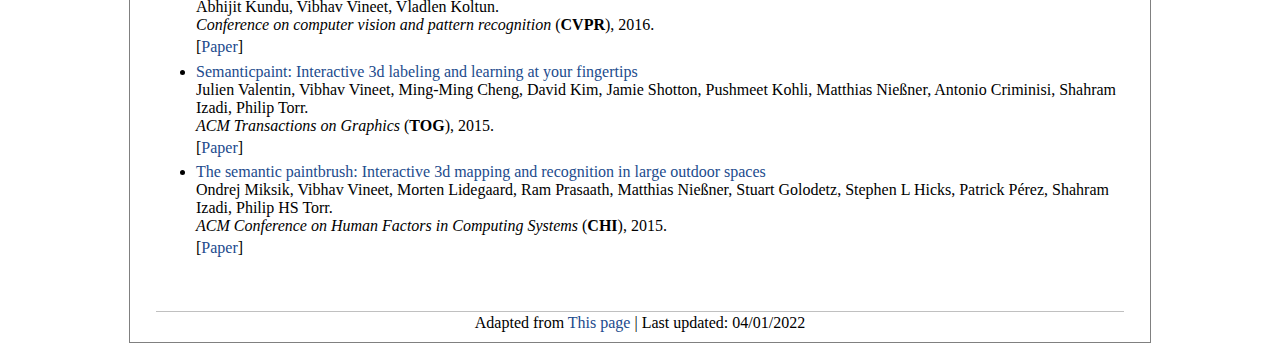
==== commit e2a95c2a: "Update index.html" ====
--- a/index.html
+++ b/index.html
@@ -61,7 +61,7 @@
 <h2>Research</h2>
 <p>
   <div style="text-align:justify">My research interests are in computer vision, machine learning, and human-AI interactions. My ongoing research is focused on the development of models that utilize multi-modal data to enhance AI systems' ability to perceive and reason about the real-world environments of human users. This advancement will ultimately help AI systems to seamlessly interact and collaborate with humans, accomplishing tasks within the real world efficiently. <br>
-	  Topics of interest. 1) Multi-modal robustness analysis and reasoning. 2) Human-AI multi-modal interactions.
+	  Topics of interest. 1) Multi-modal robustness analysis and reasoning. 2) Video understanding and generation. 3) Embodied AI.
 
 <br> <br>
 
@@ -78,53 +78,42 @@
 
 <ul>
 
-  <li>
-    <a href="">DAMEX: Dataset-aware Mixture-of-Experts for visual understanding of mixture-of-datasets</a><br>
-    Yash Jain, Harkirat Behl, Zsolt Kira, Vibhav Vineet  </b>.<br>
-    <em>Neural Information Processing System</em> (<b>NeurIPS</b>), 2023.</br>
-    <p style="margin-top:3px">
-      [<a href="">Paper</a>]
-    </p>
-  </li>
-
-
-  <li>
-    <a href="">Revealing the unseen: Benchmarking video action recognition under occlusion</a><br>
-    Shresth Grover, Vibhav Vineet, Yogesh Singh Rawat  </b>.<br>
-    <em>Neural Information Processing System Dataset and Benchmark track</em> (<b>NeurIPS</b>), 2023.</br>
-    <p style="margin-top:3px">
-      [<a href="">Paper</a>]
-    </p>
-  </li>
-
-  <li>
-    <a href="">On Occlusions in Video Action Detection: Benchmark Datasets And Training Recipes</a><br>
-    Rajat Modi, Vibhav Vineet, Yogesh Singh Rawat  </b>.<br>
-    <em>Neural Information Processing System Dataset and Benchmark track</em> (<b>NeurIPS</b>), 2023.</br>
-    <p style="margin-top:3px">
-      [<a href="">Paper</a>]
-    </p>
-  </li>
-
-  <li>
-    <a href="">Efficiently Robustify Pre-Trained Models</a><br>
-    Nishant Jain, Harkirat Behl, Yogesh Rawat, Vibhav Vineet  </b>.<br>
-    <em>International Conference on Computer Vision</em> (<b>ICCV</b>), 2023.</br>
-    <p style="margin-top:3px">
-      [<a href="">Paper</a>]
-    </p>
-  </li>
-
-
-  <li>
-    <a href="">YCB Digital Twins for Sim2Real Analysis</a><br>
-    Sruthi Sudhakar, Jon Hanzelka, Josh Bobillot, Tanmay Randhavane, Pedro Urbina, Neel Joshi, Vibhav Vineet  </b>.<br>
-    <em>International Conference on Computer Vision</em> (<b>ICCV</b>), 2023.</br>
-    <p style="margin-top:3px">
-      [<a href="">Paper</a>]
-    </p>
-  </li>
-
+	   <li>
+    <a href="">Inference-Time Scaling for Complex Tasks: Where We Stand and What Lies Ahead</a><br>
+    Vidhisha Balachandran, Jingya Chen, Lingjiao Chen, Shivam Garg, Neel Joshi, Yash Lara, John Langford, Besmira Nushi, Vibhav Vineet, Yue Wu, Safoora Yousefi </b>.<br>    
+    <p style="margin-top:3px">
+      [<a href="https://arxiv.org/pdf/2504.00294">Paper</a>]
+    </p>
+  </li>
+  
+     <li>
+    <a href="">HierarQ: Task-Aware Hierarchical Q-Former for Enhanced Video Understanding</a><br>
+    Shehreen Azad, Vibhav Vineet, Yogesh Singh Rawat  </b>.<br>
+    <em>Conference on Computer Vision and Pattern Recognition</em> (<b>CVPR</b>), 2025.</br>
+    <p style="margin-top:3px">
+      [<a href="https://arxiv.org/pdf/2503.08585?">Paper</a>]
+    </p>
+  </li>
+
+  <li>
+    <a href="">Unearthing Skill-Level Insights For Under Sstanding Trade-Offs Of Foundation Models</a><br>
+    Mazda Moayeri, Vidhisha Balachandran, Varun Chandrasekaran, Safoora Yousefi, Thomas Fel, Soheil Feizi, Besmira Nushi, Neel Joshi, Vibhav Vineet  </b>.<br>
+    <em>The Thirteenth International Conference on Learning Representations</em> (<b>ICLR</b>), 2025.</br>
+    <p style="margin-top:3px">
+      [<a href="https://arxiv.org/pdf/2312.14216">Paper</a>]
+    </p>
+  </li>
+
+    <li>
+    <a href="">DreamDistribution: Prompt Distribution Learning for Text-to-Image Diffusion Models</a><br>
+    Brian Nlong Zhao, Yuhang Xiao, Jiashu Xu, Xinyang Jiang, Yifan Yang, Dongsheng Li, Laurent Itti, Vibhav Vineet, Yunhao Ge </b>.<br>
+    <em>The Thirteenth International Conference on Learning Representations</em> (<b>ICLR</b>), 2025.</br>
+    <p style="margin-top:3px">
+      [<a href="https://arxiv.org/pdf/2410.13826">Paper</a>]
+    </p>
+  </li>
+	
+  
   <li>
     <a href="">Controllable Text-to-Image Generation with GPT-4</a><br>
     Tianjun Zhang, Yi Zhang, Vibhav Vineet, Neel Joshi, Xin Wang </b>.<br>
@@ -134,32 +123,6 @@
     </p>
   </li>
 
-  <li>
-    <a href="">Robustness Analysis on Foundational Segmentation Models</a><br>
-    Madeline Chantry Schiappa, Sachidanand VS, Yunhao Ge, Ondrej Miksik, Yogesh S Rawat, Vibhav Vineet </b>.<br>
-    <em>arXiv</em>, 2023.</br>
-    <p style="margin-top:3px">
-      [<a href="">Paper</a>]
-    </p>
-  </li>
-
-  <li>
-    <a href="">A Large-Scale Robustness Analysis of Video Action Recognition Models</a><br>
-    Madeline Chantry Schiappa,  Naman Biyani, Prudvi Kamtam, Shruti Vyas,  Hamid Palangi, Vibhav Vineet, Yogesh S Rawat </b>.<br>
-    <em>IConference on Computer Vision and Pattern Recognition</em> (<b>CVPR</b>), 2023.</br>
-    <p style="margin-top:3px">
-      [<a href="">Paper</a>]
-    </p>
-  </li>
-
-  <li>
-    <a href="">Robustness Analysis of Video-Language Models Against Visual and Language Perturbations</a><br>
-    Madeline Chantry, Shruti Vyas, Hamid Palangi, Yogesh Rawat, Vibhav Vineet </b>.<br>
-    <em>Advances in Neural Information Processing Systems</em> (<b>NeurIPS dataset track</b>), 2022.</br>
-    <p style="margin-top:3px">
-      [<a href="">Paper</a>]
-    </p>
-  </li>
 
   <li>
     <a href="">3db: A framework for debugging computer vision models</a><br>
@@ -179,25 +142,6 @@
       [<a href="">Paper</a>]
     </p>
   </li>     
-
-  
-  <li>
-    <a href="">MTFormer: Multi-Task Learning via Transformer and Cross-Task Reasoning</a><br>
-    Xiaogang Xu, Hengshuang Zhao, Vibhav Vineet, Ser-Nam Lim, Antonio Torralba </b>.<br>
-    <em>European Conference on Computer Vision</em> (<b>ECCV</b>), 2022.</br>
-    <p style="margin-top:3px">
-      [<a href="">Paper</a>]
-    </p>
-  </li>     
-
-  <li>
-    <a href="">Missingness bias in model debugging</a><br>
-    Saachi Jain, Hadi Salman, Eric Wong, Pengchuan Zhang, Vibhav Vineet, Sai Vemprala, Aleksander Madry </b>.<br>
-    <em>International Conference on Learning and Representation</em> (<b>ICLR</b>), 2022.</br>
-    <p style="margin-top:3px">
-      [<a href="">Paper</a>]
-    </p>
-  </li>
 
 
   <li>
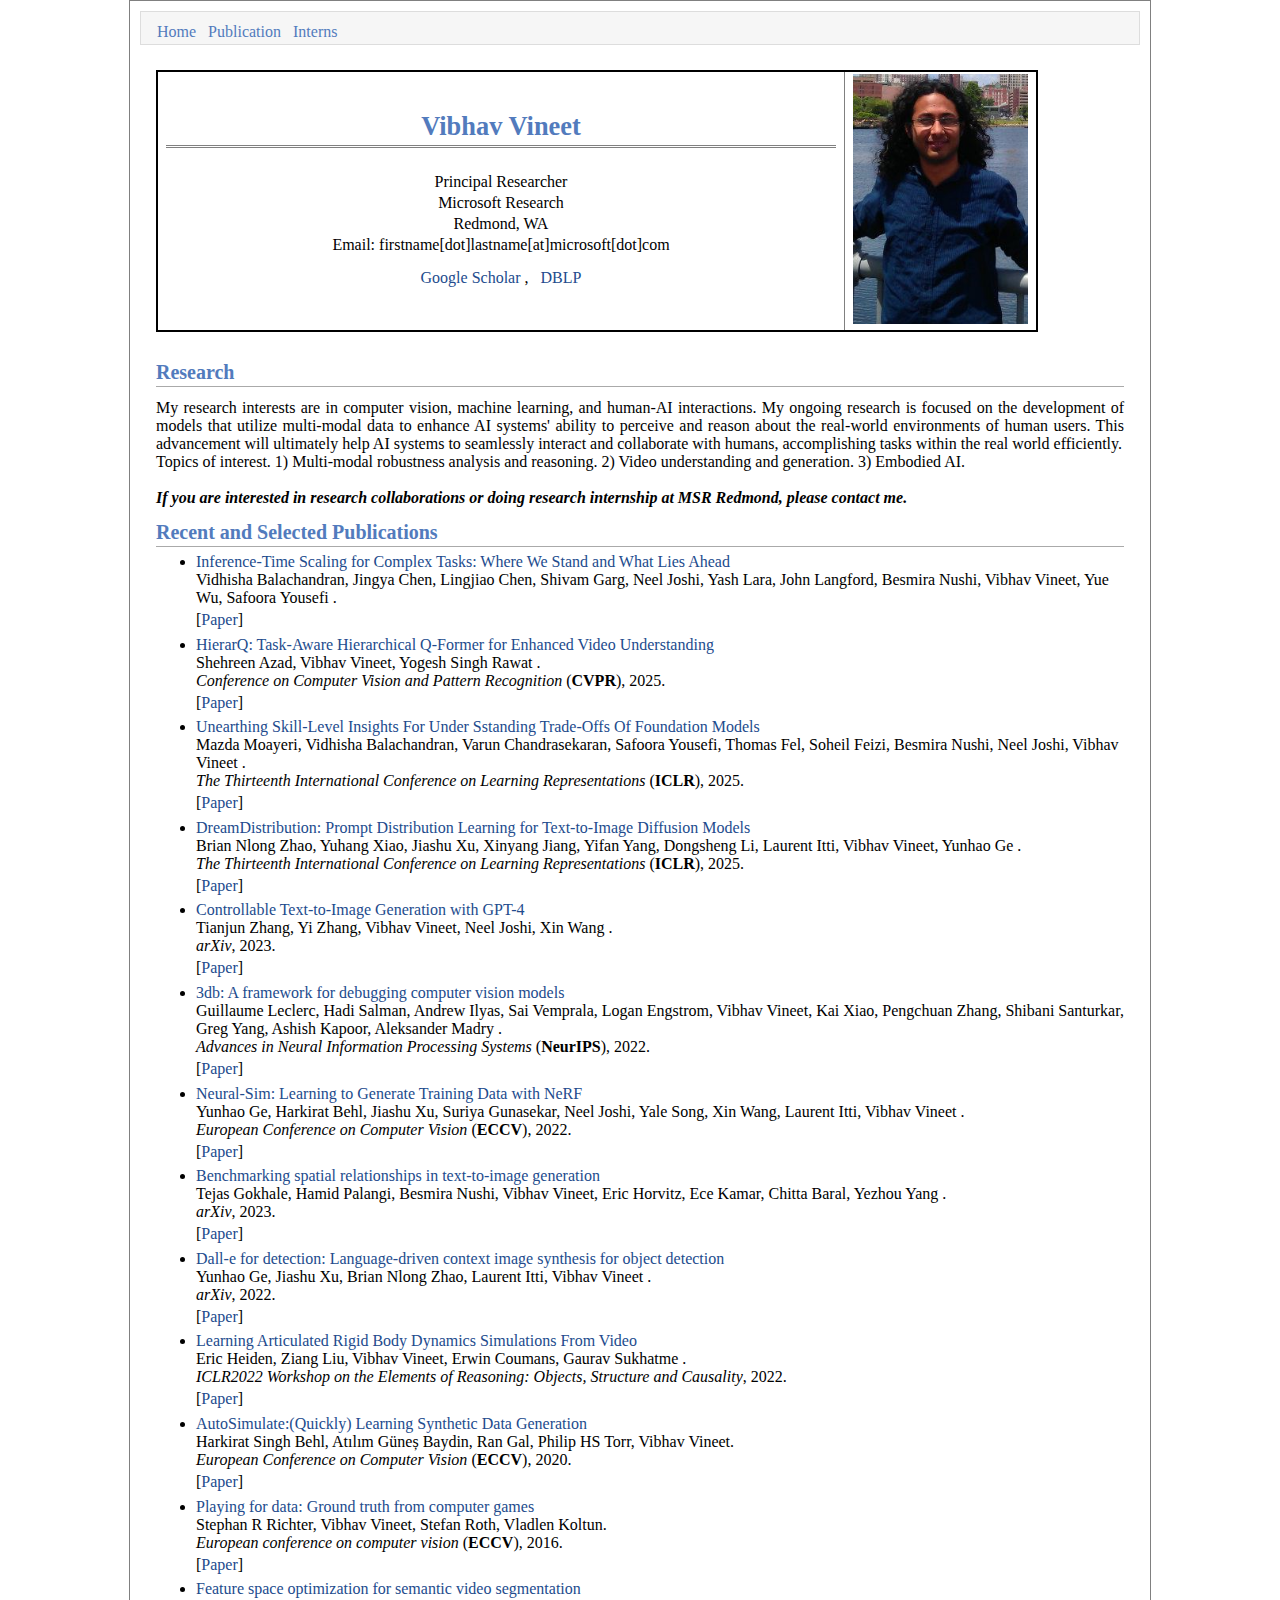
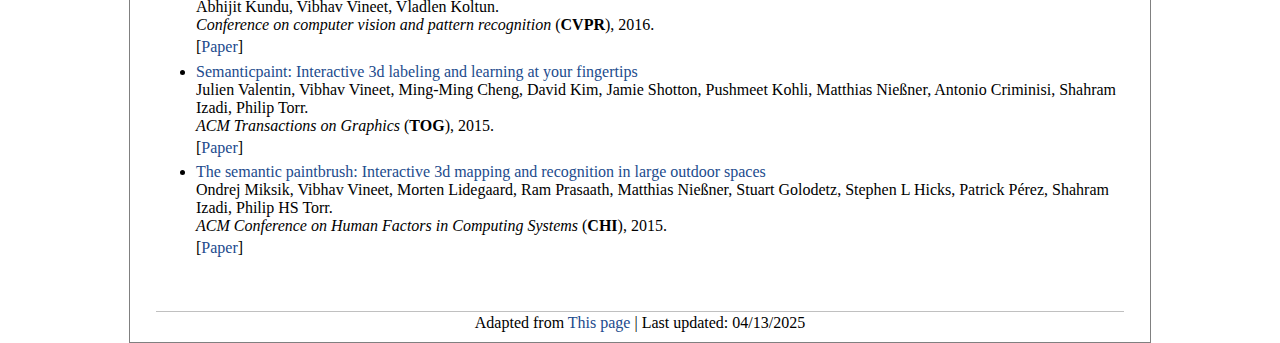
==== commit ac18f6fd: "Update index.html" ====
--- a/index.html
+++ b/index.html
@@ -234,7 +234,7 @@
   <div id="footer-text"></div>
 </div>
 
-	<center>Adapted from  <a href="https://hszhao.github.io/"> This page </a> | Last updated: 04/01/2022</center>
+	<center>Adapted from  <a href="https://hszhao.github.io/"> This page </a> | Last updated: 04/13/2025</center>
 
 </div>
 
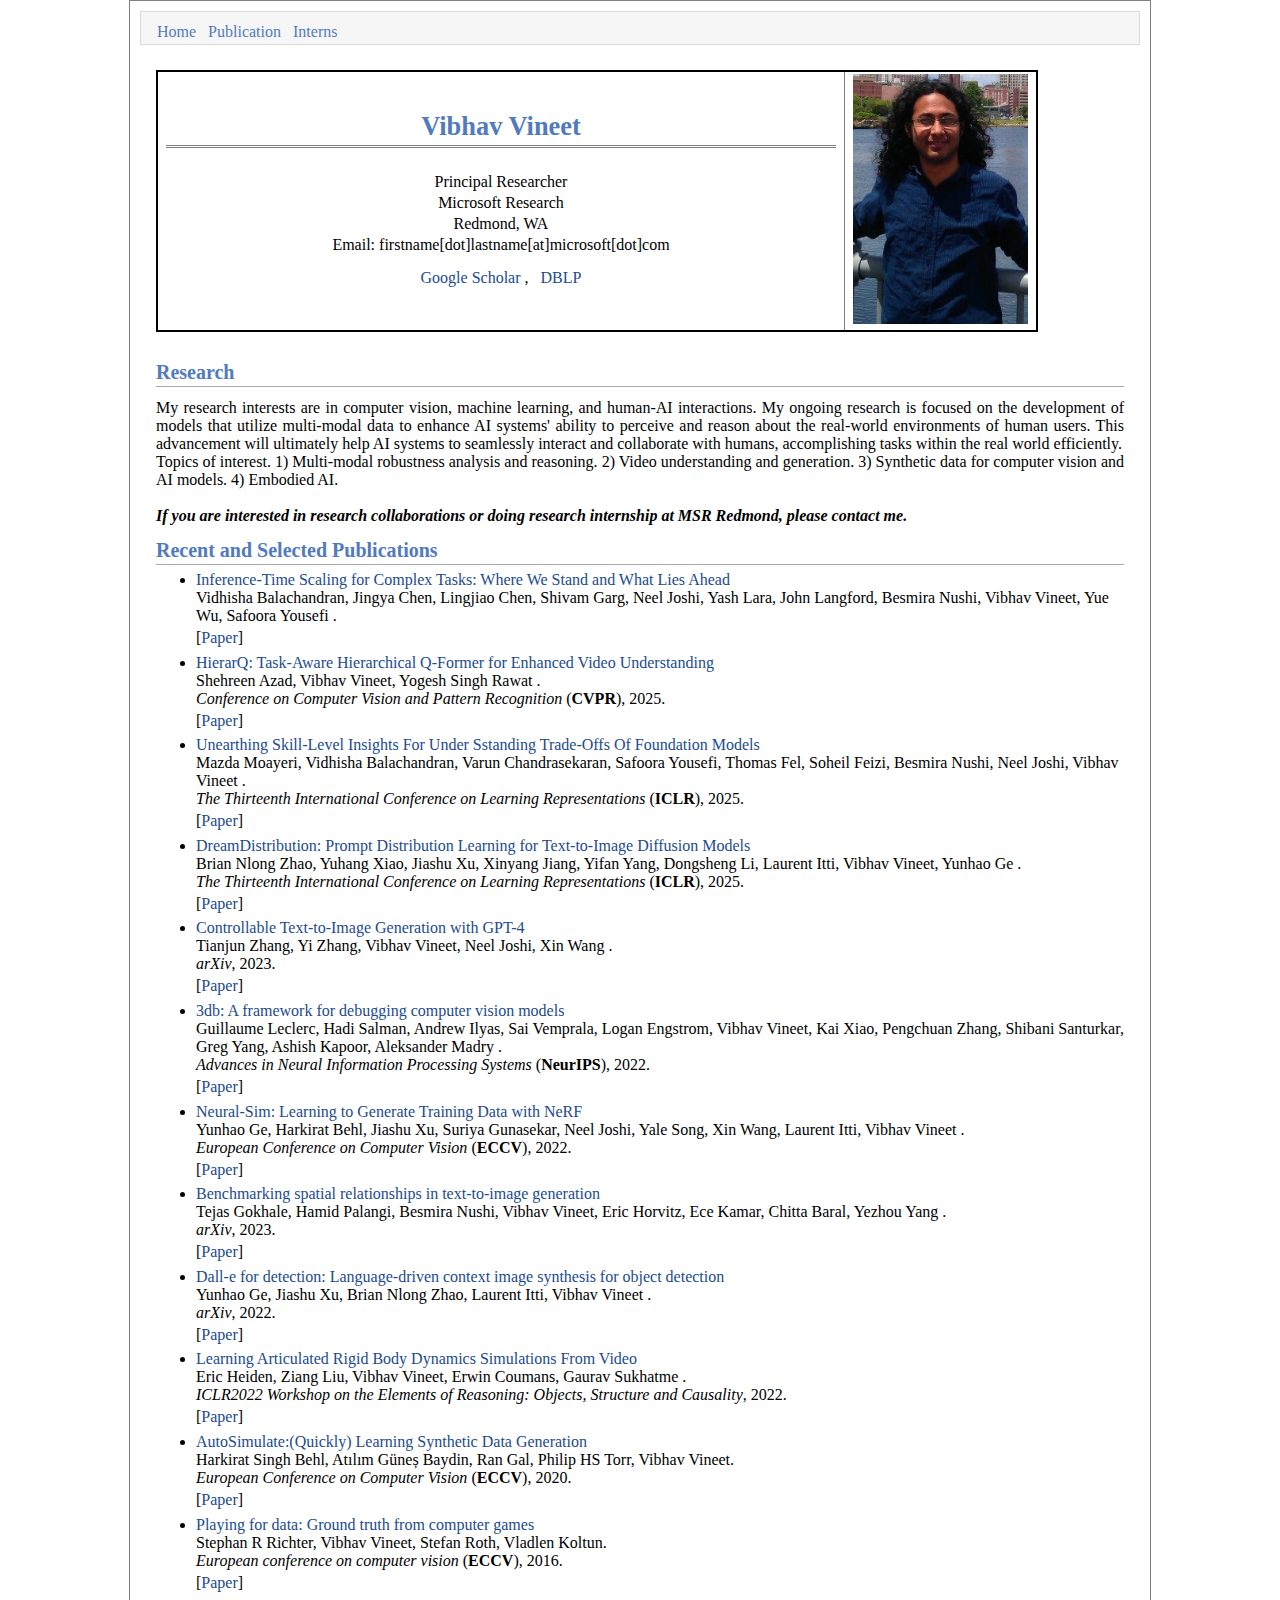
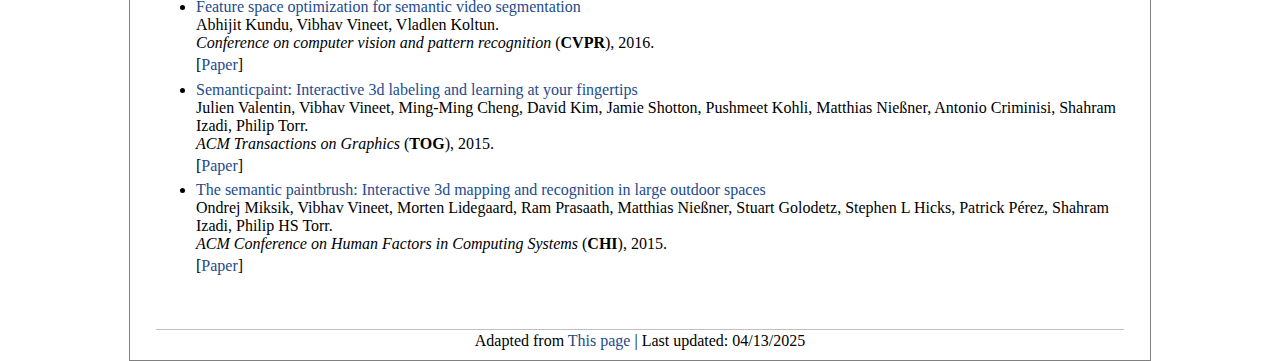
==== commit 556fbeb1: "Update index.html" ====
--- a/index.html
+++ b/index.html
@@ -61,7 +61,7 @@
 <h2>Research</h2>
 <p>
   <div style="text-align:justify">My research interests are in computer vision, machine learning, and human-AI interactions. My ongoing research is focused on the development of models that utilize multi-modal data to enhance AI systems' ability to perceive and reason about the real-world environments of human users. This advancement will ultimately help AI systems to seamlessly interact and collaborate with humans, accomplishing tasks within the real world efficiently. <br>
-	  Topics of interest. 1) Multi-modal robustness analysis and reasoning. 2) Video understanding and generation. 3) Embodied AI.
+	  Topics of interest. 1) Multi-modal robustness analysis and reasoning. 2) Video understanding and generation. 3) Synthetic data for computer vision and AI models. 4) Embodied AI.
 
 <br> <br>
 
